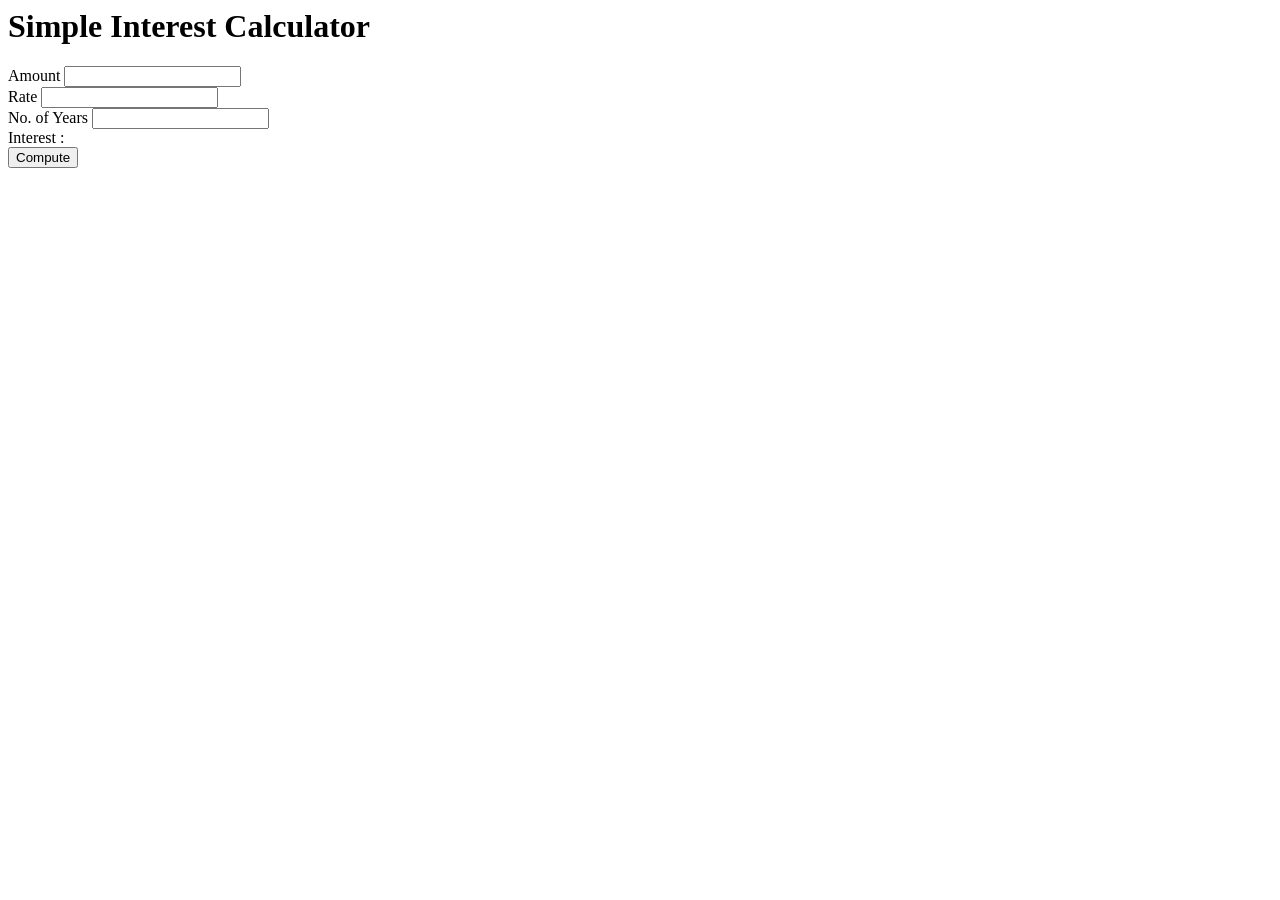
==== simple_interest_calc.html @ aa54d1c9 "created js, html and css files" ====
<html>
    <head>
    <script src="script.js"></script>
    <link rel="stylesheet" href="style.css">
    </head>
    <body>
        <h1>Simple Interest Calculator</h1>

        Amount <input type="number"  id="principal">  <br/>
        Rate <input type="number"  id="rate">  <br/>
        No. of Years <input type="number"  id="years">  <br/>
        Interest : <span id="result"></span><br>

        <button onclick="compute()"> Compute </button>
    </body>
</html>
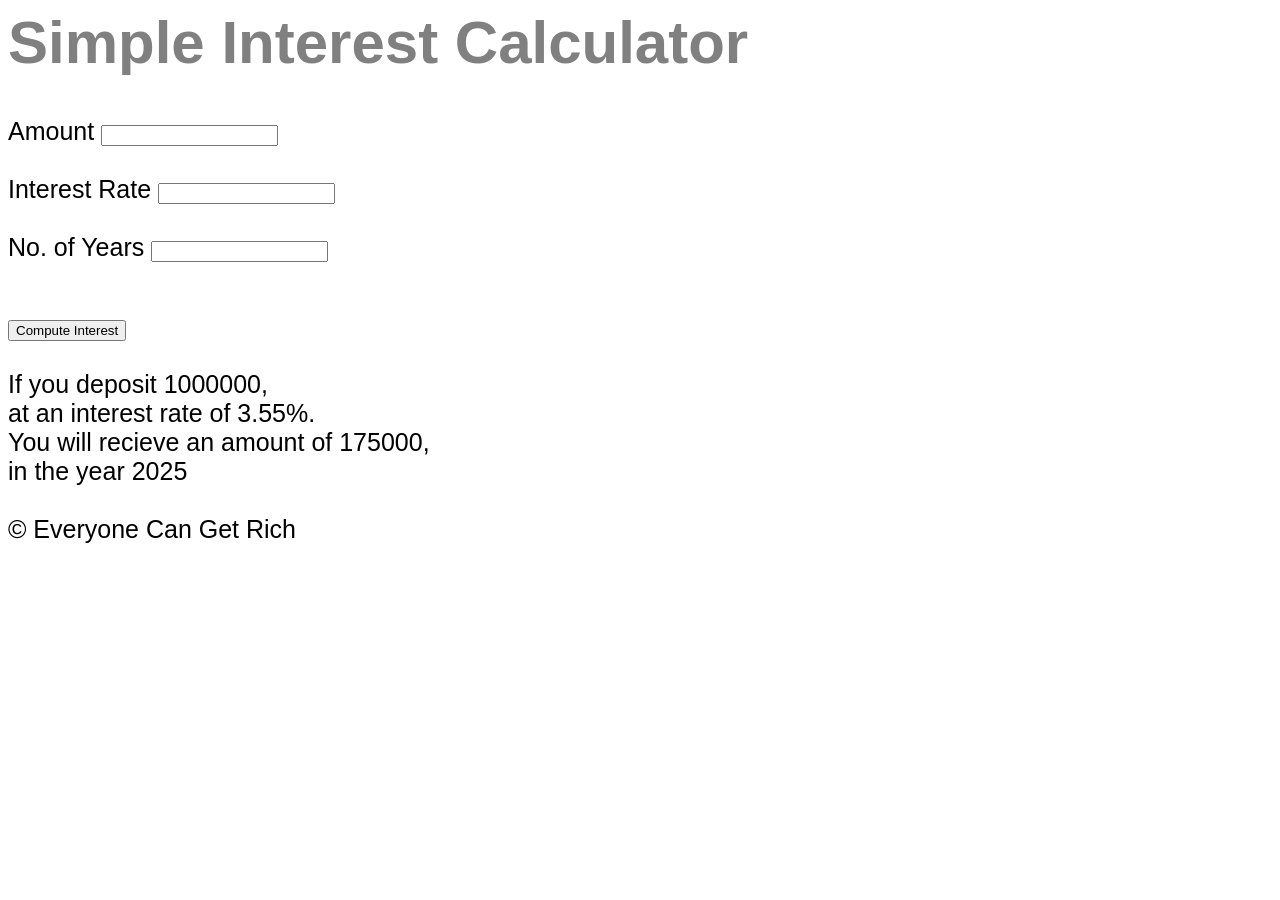
==== commit 9802a52f: "Updated html and css html - added a body text and footer css - added footer and body weight, font" ====
--- a/simple_interest_calc.html
+++ b/simple_interest_calc.html
@@ -6,11 +6,19 @@
     <body>
         <h1>Simple Interest Calculator</h1>
 
-        Amount <input type="number"  id="principal">  <br/>
-        Rate <input type="number"  id="rate">  <br/>
-        No. of Years <input type="number"  id="years">  <br/>
-        Interest : <span id="result"></span><br>
+        Amount <input type="number"  id="principal">  <br/><br/>
+        Interest Rate <input type="number"  id="rate">  <br/><br/>
+        No. of Years <input type="number"  id="years">  <br/><br/>
+        <!__Interest : <span id="result"></span><br>
 
-        <button onclick="compute()"> Compute </button>
-    </body>
+        <button onclick="compute()"> Compute Interest </button><br/><br/>
+
+        If you deposit 1000000,<br/>
+        at an interest rate of 3.55%.<br/>
+        You will recieve an amount of 175000,<br/>
+        in the year 2025<br/>
+    </body><br/>
+    <footer>
+      &copy; Everyone Can Get Rich
+    </footer>
 </html>
--- a/style.css
+++ b/style.css
@@ -0,0 +1,3 @@
+body {font-weight: 450;font-size: 25px;font-family: Arial, sans-serif; background-color:white;text-align: left;}
+h1{font-size: 60px; color:grey;font-family: Tahoma, sans-serif;text-align: left;}
+footer{text-align: left;}
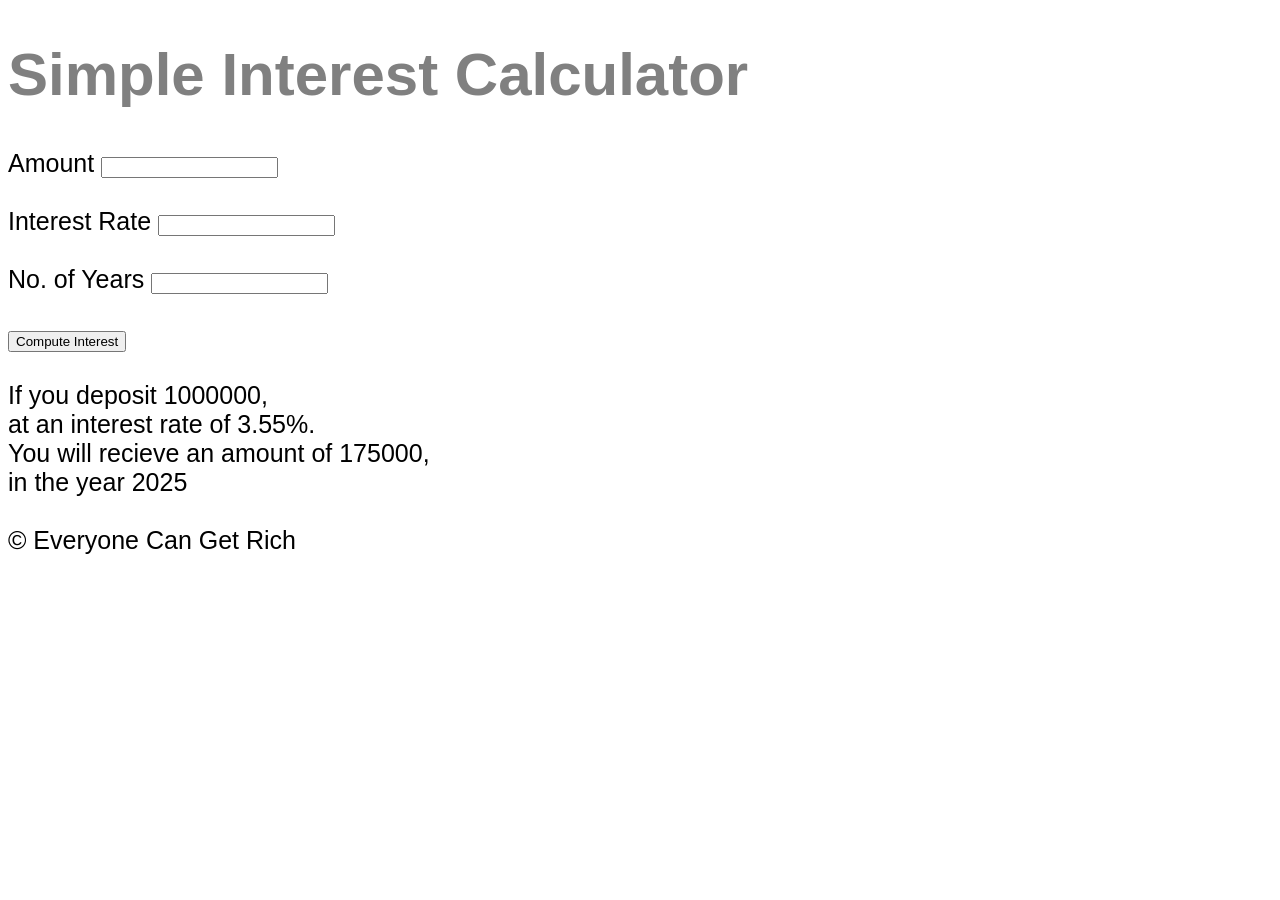
==== commit 87703c00: "Update simple_interest_calc.html" ====
--- a/simple_interest_calc.html
+++ b/simple_interest_calc.html
@@ -1,4 +1,4 @@
-<html>
+<!DOCTYPE html>
     <head>
     <script src="script.js"></script>
     <link rel="stylesheet" href="style.css">
@@ -9,7 +9,7 @@
         Amount <input type="number"  id="principal">  <br/><br/>
         Interest Rate <input type="number"  id="rate">  <br/><br/>
         No. of Years <input type="number"  id="years">  <br/><br/>
-        <!__Interest : <span id="result"></span><br>
+        <!Interest : <span id="result"></span>
 
         <button onclick="compute()"> Compute Interest </button><br/><br/>
 
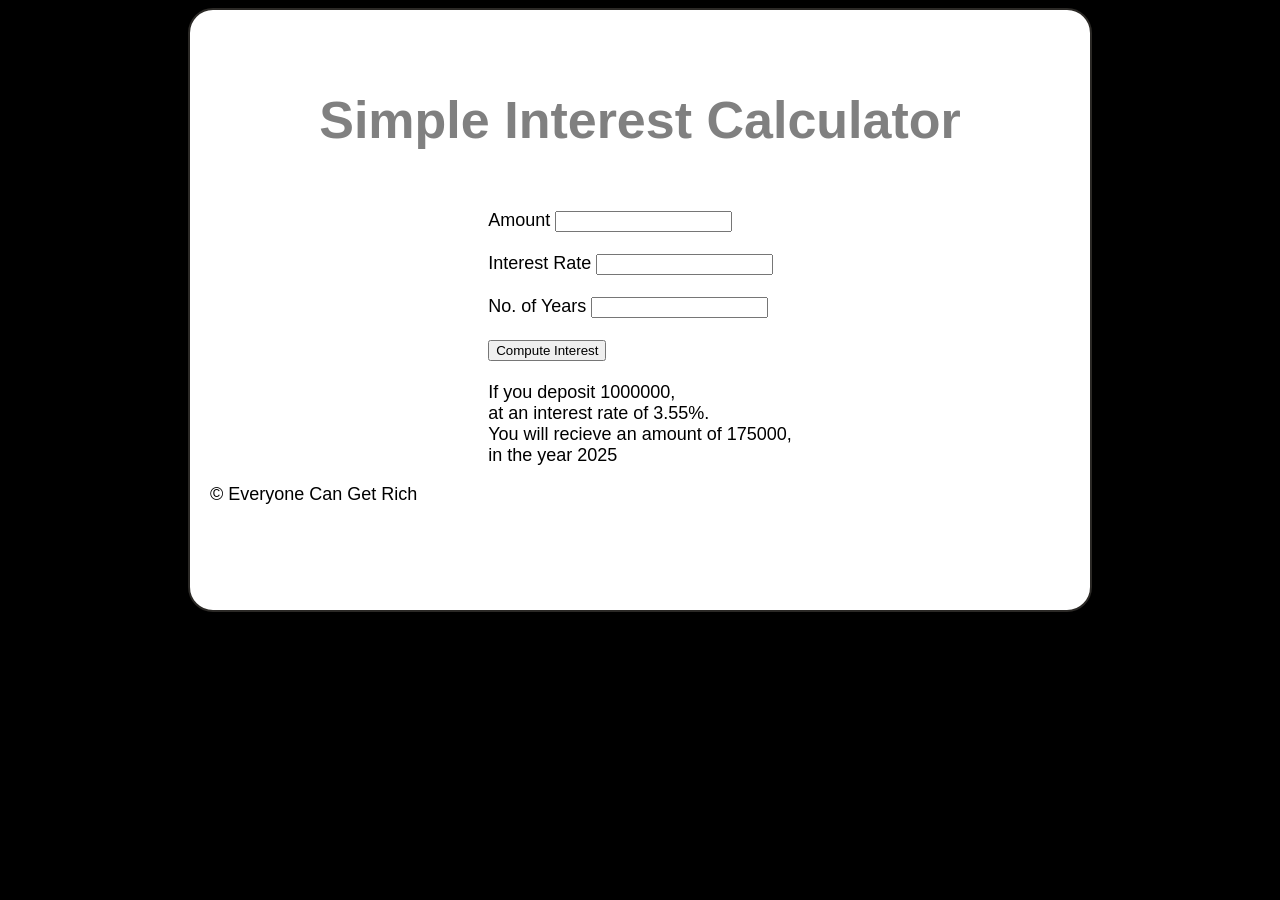
==== commit 7809f127: "Lots of style changes format seems really close. will work on formulas next." ====
--- a/simple_interest_calc.html
+++ b/simple_interest_calc.html
@@ -4,9 +4,11 @@
     <link rel="stylesheet" href="style.css">
     </head>
     <body>
-        <h1>Simple Interest Calculator</h1>
+        <h1><br/>Simple Interest Calculator<br/><br/>
 
-        Amount <input type="number"  id="principal">  <br/><br/>
+        <div style="text-align: center;color: black;font-size: 18px;font-weight: 475;">
+          <div style="display: inline-block; text-align: left;">
+        Amount <input type="number"  id="principal"> <br/><br/>
         Interest Rate <input type="number"  id="rate">  <br/><br/>
         No. of Years <input type="number"  id="years">  <br/><br/>
         <!Interest : <span id="result"></span>
@@ -16,9 +18,12 @@
         If you deposit 1000000,<br/>
         at an interest rate of 3.55%.<br/>
         You will recieve an amount of 175000,<br/>
-        in the year 2025<br/>
-    </body><br/>
-    <footer>
-      &copy; Everyone Can Get Rich
-    </footer>
+        in the year 2025
+          </div>
+        </div>
+
+        <p style="text-align: left;color: black;font-size: 18px;font-weight: 475;">
+        &copy; Everyone Can Get Rich
+      </h1>
+    </body>
 </html>
--- a/style.css
+++ b/style.css
@@ -1,3 +1,24 @@
-body {font-weight: 450;font-size: 25px;font-family: Arial, sans-serif; background-color:white;text-align: left;}
-h1{font-size: 60px; color:grey;font-family: Tahoma, sans-serif;text-align: left;}
-footer{text-align: left;}
+body {
+  font-size: 25px;
+  font-family: Verdana, sans-serif;
+  background-color:black;
+  text-align: left;
+}
+h1 {
+  font-size: 52px;
+  color: grey;
+  background-color:white;
+  text-align:center;
+  border-radius: 25px;
+  border: 2px solid #2b2926;
+  padding: 20px;
+  width: 860px;
+  height: 560px;
+  margin-left: auto;
+  margin-right: auto;
+  margin-top: auto;
+  margin-bottom: auto;
+}
+footer{
+  text-align: left;
+}
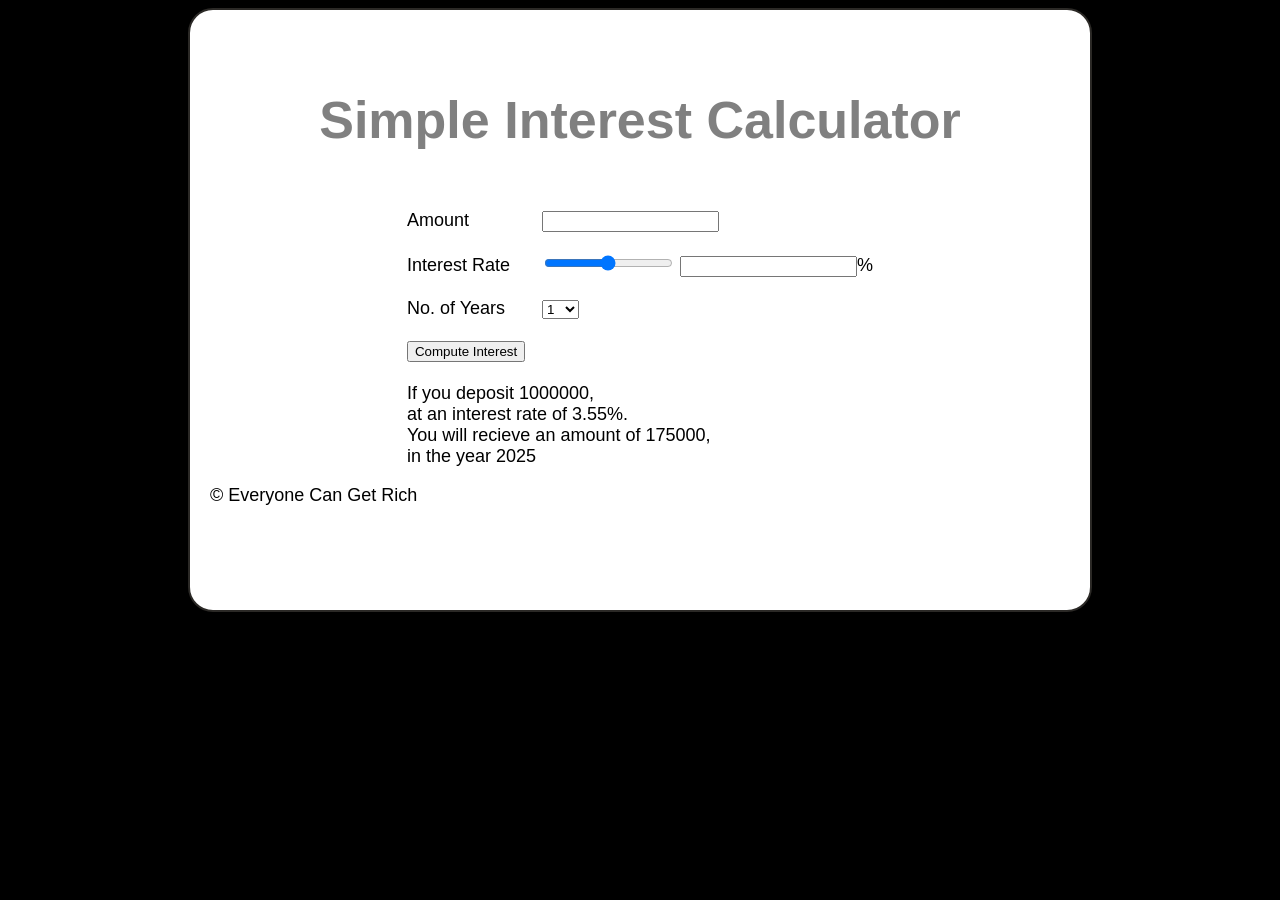
==== commit d4e7c723: "updates in description - formatted form elements" ====
--- a/simple_interest_calc.html
+++ b/simple_interest_calc.html
@@ -8,9 +8,28 @@
 
         <div style="text-align: center;color: black;font-size: 18px;font-weight: 475;">
           <div style="display: inline-block; text-align: left;">
-        Amount <input type="number"  id="principal"> <br/><br/>
-        Interest Rate <input type="number"  id="rate">  <br/><br/>
-        No. of Years <input type="number"  id="years">  <br/><br/>
+        <form action="/calculate">
+            <label for="amount"> Amount </label>
+            <input type="text"  id="principal">
+            <br/><br/>
+            <label for="rate"> Interest Rate </label>
+            <input type="range" name="rangeInput" min="0" max="100" onchange="updateTextInput(this.value);">
+            <input type="text" id="rate" value="">%
+            <br/><br/>
+            <label for="years"> No. of Years </label>
+            <select id="years" name="years">
+              <option value="1">1</option>
+              <option value="2">2</option>
+              <option value="3">3</option>
+              <option value="4">4</option>
+              <option value="5">5</option>
+              <option value="6">6</option>
+              <option value="7">7</option>
+              <option value="8">8</option>
+              <option value="9">9</option>
+              <option value="10">10</option>
+            </select>
+            <br/><br/>
         <!Interest : <span id="result"></span>
 
         <button onclick="compute()"> Compute Interest </button><br/><br/>
--- a/style.css
+++ b/style.css
@@ -19,6 +19,7 @@
   margin-top: auto;
   margin-bottom: auto;
 }
-footer{
-  text-align: left;
+label {
+  width: 130px;
+  display: inline-block;
 }
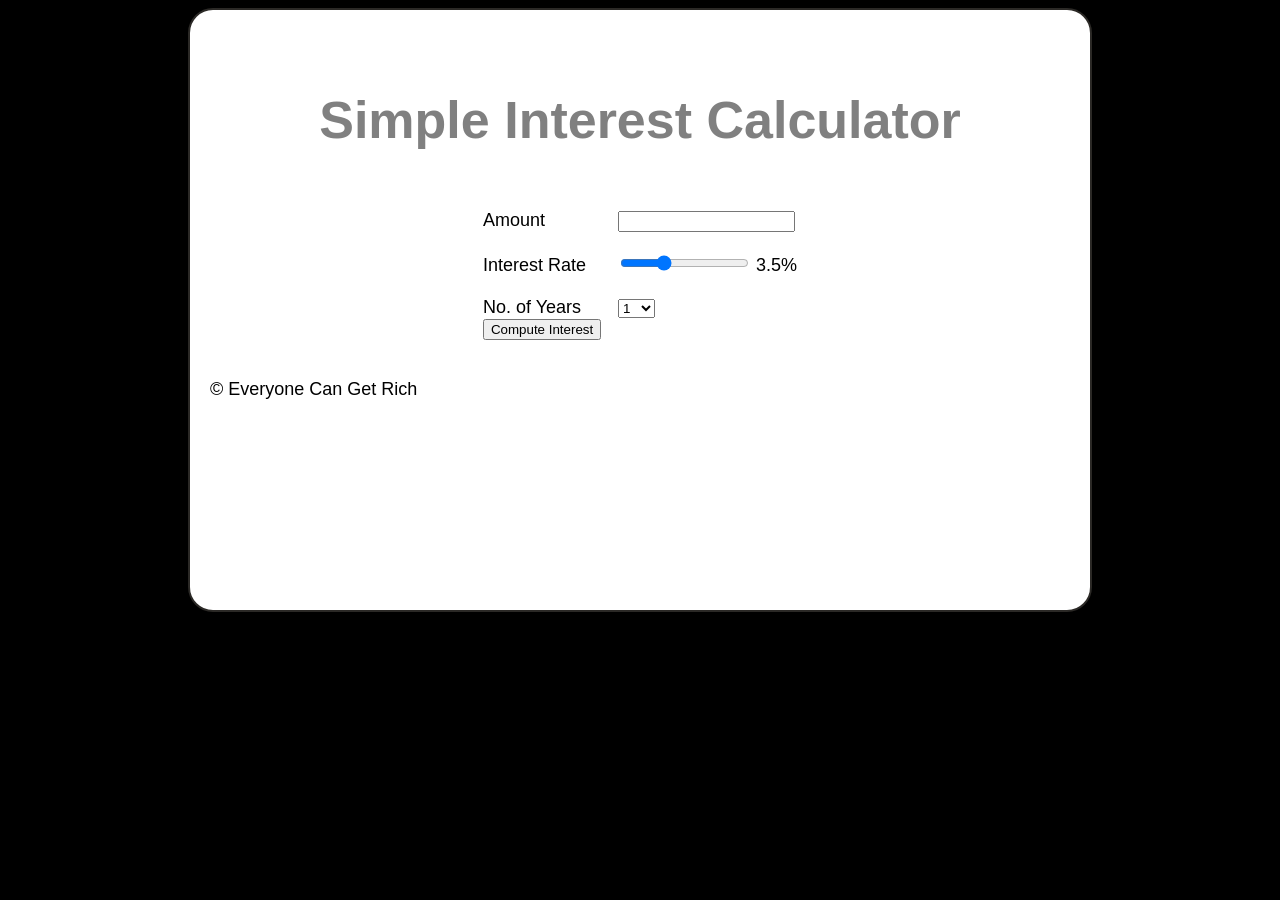
==== commit f1da56d8: "Updated javascript and formatting" ====
--- a/simple_interest_calc.html
+++ b/simple_interest_calc.html
@@ -10,11 +10,11 @@
           <div style="display: inline-block; text-align: left;">
         <form action="/calculate">
             <label for="amount"> Amount </label>
-            <input type="text"  id="principal">
+            <input type="number"  id="principal">
             <br/><br/>
             <label for="rate"> Interest Rate </label>
-            <input type="range" name="rangeInput" min="0" max="100" onchange="updateTextInput(this.value);">
-            <input type="text" id="rate" value="">%
+            <input type="range" name="rangeInput" id="rate" step=".5" value="3.5" min=".5" max="10" oninput="rangeOutput.value = rangeInput.value">
+            <td><output id="rOutput" name="rangeOutput" for="rate" >3.5</output>%</td>
             <br/><br/>
             <label for="years"> No. of Years </label>
             <select id="years" name="years">
@@ -29,20 +29,20 @@
               <option value="9">9</option>
               <option value="10">10</option>
             </select>
-            <br/><br/>
-        <!Interest : <span id="result"></span>
+            <br/>
 
-        <button onclick="compute()"> Compute Interest </button><br/><br/>
+        <button onclick="compute();"> Compute Interest </button><br/>
+        <span id="result"></span></br>
 
-        If you deposit 1000000,<br/>
-        at an interest rate of 3.55%.<br/>
-        You will recieve an amount of 175000,<br/>
-        in the year 2025
           </div>
+          <footer>
+            <p style="text-align: left;color: black;font-size: 18px;font-weight: 475;">
+            &copy; Everyone Can Get Rich
+          </footer>
         </div>
 
-        <p style="text-align: left;color: black;font-size: 18px;font-weight: 475;">
-        &copy; Everyone Can Get Rich
       </h1>
+
     </body>
+
 </html>
--- a/style.css
+++ b/style.css
@@ -23,3 +23,7 @@
   width: 130px;
   display: inline-block;
 }
+
+.yellow{
+	background-color: yellow;
+}
